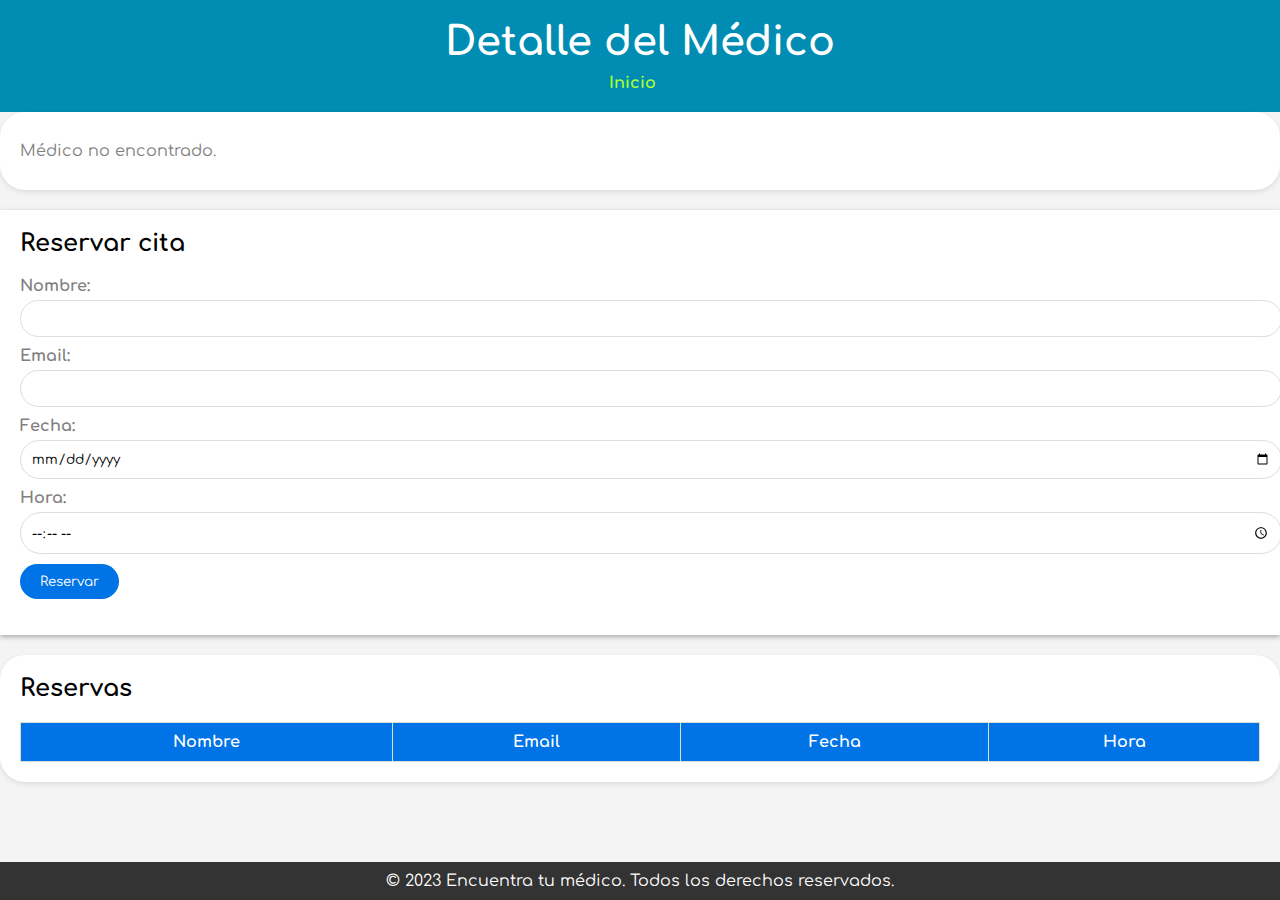
==== detalle-medico.html @ 188a373e "Add files via upload" ====
<!DOCTYPE html>
<html lang="es">

<head>
    <meta charset="UTF-8">
    <meta name="viewport" content="width=device-width, initial-scale=1.0">
    <title>Detalle del Médico</title>
    <link rel="stylesheet" href="styles.css">
    <link rel="preconnect" href="https://fonts.googleapis.com">
    <link rel="preconnect" href="https://fonts.gstatic.com" crossorigin>
    <link href="https://fonts.googleapis.com/css2?family=Comfortaa:wght@300..700&display=swap" rel="stylesheet">
</head>

<body>
    <header>
        <h1>Detalle del Médico</h1>
        <nav>
            <ul>
                <li><a href="index.html">Inicio</a></li>
            </ul>
        </nav>
    </header>

    <section id="detalle-medico">
        <h2 id="nombre-medico"></h2>
        <img src="cmqb.jpeg" alt="doctora">
        <p><strong>Especialidad:</strong> <span id="especialidad-medico"></span></p>
        <p><strong>Ubicación:</strong> <span id="ubicacion-medico"></span></p>
        <p><strong>Descripción:</strong> <span id="descripcion-medico"></span></p>
    </section>

    <section id="formulario-reserva">
        <h2>Reservar cita</h2>
        <form id="form-reserva">
            <label for="nombre">Nombre:</label>
            <input type="text" id="nombre" name="nombre" required>

            <label for="email">Email:</label>
            <input type="email" id="email" name="email" required>

            <label for="fecha">Fecha:</label>
            <input type="date" id="fecha" name="fecha" required>

            <label for="hora">Hora:</label>
            <input type="time" id="hora" name="hora" required>

            <button type="submit">Reservar</button>
        </form>
        <p id="mensaje-reserva"></p>
    </section>

    <section id="reservas">
        <h2>Reservas</h2>
        <table id="tabla-reservas">
            <thead>
                <tr>
                    <th>Nombre</th>
                    <th>Email</th>
                    <th>Fecha</th>
                    <th>Hora</th>
                </tr>
            </thead>
            <tbody>
                <!-- Las reservas se cargarán aquí dinámicamente -->
            </tbody>
        </table>
    </section>

    <footer>
        <p>&copy; 2023 Encuentra tu médico. Todos los derechos reservados.</p>
    </footer>

    <script src="detalle-medico.js"></script>
</body>

</html>
---- styles.css ----
/* Estilos generales */
body {
    font-family: "comfortaa";
    margin: 0;
    padding: 0;
    background-color: #f4f4f4;
    color: gray;
}

h1 {
    font-family: "comfortaa";
    color: rgb(255, 255, 255);
}

h2 {
    font-family: "comfortaa";
    color: rgb(0, 0, 0);
}

h3 {
    font-family: "comfortaa";
    color: rgb(0, 0, 0);
}

a {
    font-family: "comfortaa";
    color: #0073e6;
    text-decoration: none;
}

a:hover {
    font-family: "comfortaa";
    text-decoration: none;
}

/* Encabezado */
header {
    font-family: "comfortaa";
    background-color: rgb(0, 140, 179);
    color: white;
    padding: 20px;
    text-align: center;
}

header h1 {
    font-family: "comfortaa";
    margin: 0;
    font-size: 2.5em;
}

nav ul {
    font-family: "comfortaa";
    list-style-type: none;
    padding: 0;
    margin: 10px 0 0;
}

nav ul li {
    font-family: "comfortaa";
    display: inline;
    margin-right: 15px;
}

nav ul li a {
    font-family: "comfortaa";
    color: greenyellow;
    font-weight: bold;
}

/* Contenedor principal */
main {
    font-family: "comfortaa";
    padding: 20px;
    max-width: 1200px;
    margin: 0 auto;
}

/* Buscador */
#buscador {
    font-family: "comfortaa";
    background-color: white;
    padding-bottom: 40px;
    box-shadow: 0 2px 5px rgba(0, 0, 0, 0.3);
    margin-bottom: 20px;
}

#buscador h2 {
    font-family: "comfortaa";
    margin-top: 0;
}

#buscador input {
    font-family: "comfortaa";
    padding: 10px;
    margin-right: 10px;
    width: 200px;
    border: 2px solid greenyellow;
    border-radius: 25px;
}

#buscador button {
    font-family: "comfortaa";
    padding: 10px 20px;
    background-color: greenyellow;
    color: rgb(0, 0, 0);
    border: none;
    border-radius: 25px;
    cursor: pointer;
}

#buscador button:hover {
    font-family: "comfortaa";
    background-color: green;
    color: white;
}

/* Lista de médicos */
#lista-medicos {
    font-family: "comfortaa";
    display: flex;
    flex-wrap: wrap;
    gap: 20px;
    justify-content: center;
    /* Centra horizontalmente */
    align-items: center;
    /* Centra verticalmente */
    border-radius: 25px;
}

.medico {
    font-family: "comfortaa";
    background-color: wheat;
    padding: 15px;
    border: 1px solid #ddd;
    border-radius: 25px;
    width: calc(33.333% - 40px);
    box-shadow: 0 2px 5px rgba(0, 0, 0, 0.1);
}

.medico h3 {
    font-family: "comfortaa";
    margin-top: 0;
}

.medico a {
    font-family: "comfortaa";
    display: inline-block;
    margin-top: 10px;
    color: #0073e6;
    font-weight: bold;
}

/* Página de detalles del médico */
#detalle-medico {
    font-family: "comfortaa";
    background-color: white;
    padding: 20px;
    border-radius: 25px;
    box-shadow: 0 2px 5px rgba(0, 0, 0, 0.1);
    margin-bottom: 20px;
}

#detalle-medico h2 {
    font-family: "comfortaa";
    margin-top: 0;
}

#detalle-medico p {
    font-family: "comfortaa";
    margin: 10px 0;
}

/* Formulario de reserva */
#formulario-reserva {
    font-family: "comfortaa";
    background-color: white;
    padding: 20px;
    box-shadow: 0 2px 5px rgba(0, 0, 0, 0.3);
    margin-bottom: 20px;
}

#formulario-reserva h2 {
    font-family: "comfortaa";
    margin-top: 0;
}

#formulario-reserva label {
    font-family: "comfortaa";
    display: block;
    margin-top: 10px;
    font-weight: bold;
}

#formulario-reserva input {
    font-family: "comfortaa";
    width: 100%;
    padding: 10px;
    margin-top: 5px;
    border: 1px solid #ddd;
    border-radius: 25px;
}

#formulario-reserva button {
    font-family: "comfortaa";
    margin-top: 10px;
    padding: 10px 20px;
    background-color: #0073e6;
    color: white;
    border: none;
    border-radius: 25px;
    cursor: pointer;
}

#formulario-reserva button:hover {
    font-family: "comfortaa";
    background-color: #005bb5;
}

#mensaje-reserva {
    font-family: "comfortaa";
    margin-top: 10px;
    color: green;
    font-weight: bold;
}

/* Tabla de reservas */
#reservas {
    font-family: "comfortaa";
    background-color: white;
    padding: 20px;
    border-radius: 25px;
    box-shadow: 0 2px 5px rgba(0, 0, 0, 0.1);
    margin-bottom: 20px;
}

#reservas h2 {
    font-family: "comfortaa";
    margin-top: 0;
}

#tabla-reservas {
    font-family: "comfortaa";
    width: 100%;
    border-collapse: collapse;
    margin-top: 20px;
}

#tabla-reservas th,
#tabla-reservas td {
    font-family: "comfortaa";
    padding: 10px;
    border: 1px solid #ddd;
    text-align: center;
}

#tabla-reservas th {
    font-family: "comfortaa";
    background-color: #0073e6;
    color: white;
}

#tabla-reservas tr:nth-child(even) {
    font-family: "comfortaa";
    background-color: #f9f9f9;
}

#tabla-reservas tr:hover {
    font-family: "comfortaa";
    background-color: #f1f1f1;
}

/* Pie de página */
footer {
    font-family: "comfortaa";
    background-color: #333;
    color: white;
    text-align: center;
    padding: 10px 0;
    position: fixed;
    width: 100%;
    bottom: 0;
}

footer p {
    font-family: "comfortaa";
    margin: 0;
}

img {
    width: 440px;
    height: 215px;
    border-radius: 100px;
}

/* Estilos para móviles (versión responsive) */
@media (max-width: 768px) {
    header h1 {
        font-family: "comfortaa";
        font-size: 2em;
    }

    nav ul li {
        font-family: "comfortaa";
        display: block;
        margin: 10px 0;
    }

    #buscador input {
        font-family: "comfortaa";
        width: 95%;
        margin-bottom: 10px;
    }

    #buscador button {
        font-family: "comfortaa";
        width: 100%;
    }

    #lista-medicos {
        font-family: "comfortaa";
        flex-direction: column;
    }

    .medico {
        font-family: "comfortaa";
        width: auto;
    }

    #detalle-medico,
    #formulario-reserva,
    #reservas {
        font-family: "comfortaa";
        padding: 15px;
    }

    #tabla-reservas {
        font-family: "comfortaa";
        display: block;
        overflow-x: auto;
    }

    #tabla-reservas th,
    #tabla-reservas td {
        font-family: "comfortaa";
        padding: 8px;
        font-size: 0.9em;
    }

    footer {
        font-family: "comfortaa";
        position: static;
    }
}

@media (max-width: 480px) {
    header h1 {
        font-family: "comfortaa";
        font-size: 1.5em;
    }

    #buscador h2,
    #detalle-medico h2,
    #formulario-reserva h2,
    #reservas h2 {
        font-family: "comfortaa";
        font-size: 1.2em;
    }

    #formulario-reserva input,
    #formulario-reserva button {
        font-family: "comfortaa";
        font-size: 0.9em;
    }

    #tabla-reservas th,
    #tabla-reservas td {
        font-family: "comfortaa";
        padding: 6px;
        font-size: 0.8em;
    }
}
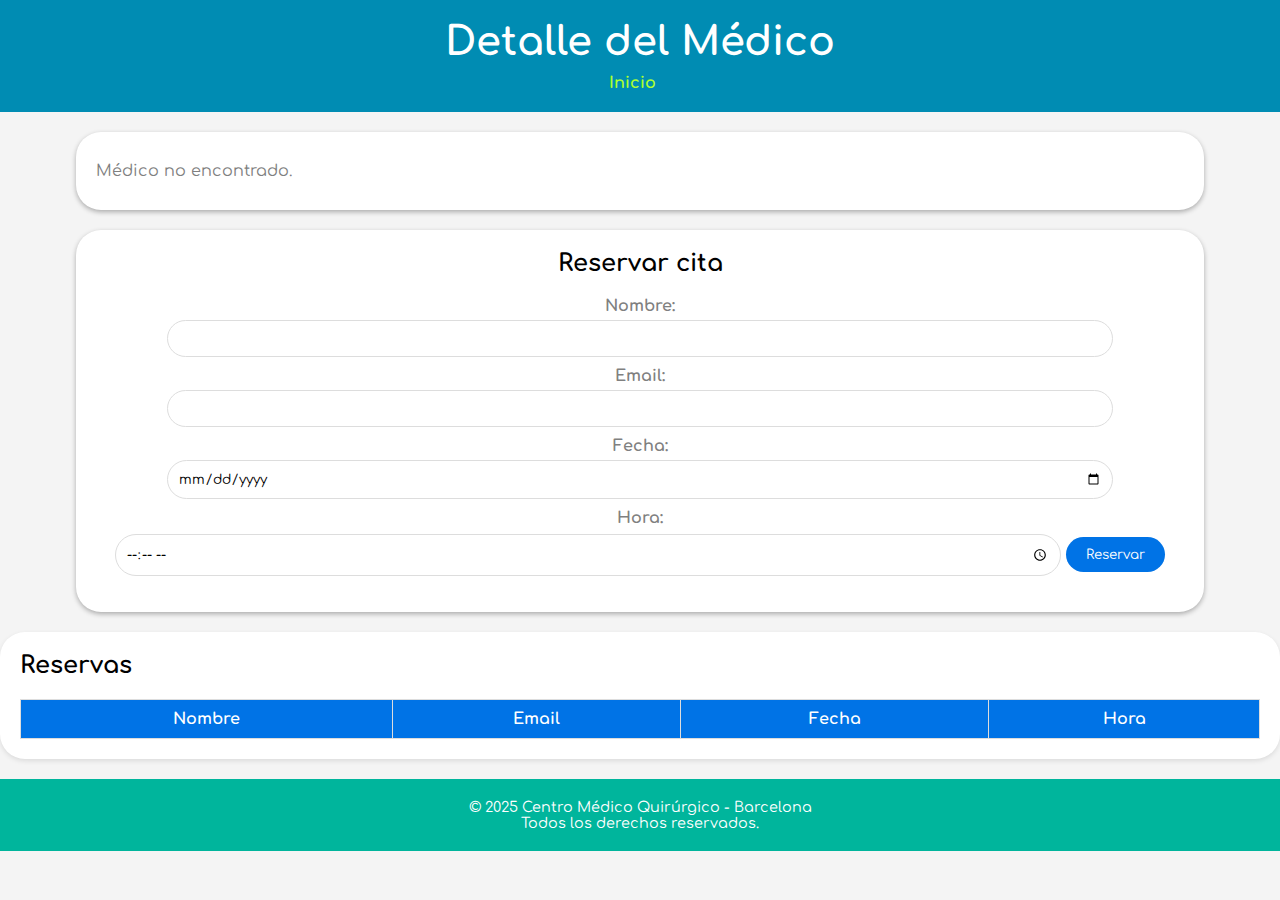
==== commit 2040600e: "Add files via upload" ====
--- a/detalle-medico.html
+++ b/detalle-medico.html
@@ -67,7 +67,7 @@
     </section>
 
     <footer>
-        <p>&copy; 2023 Encuentra tu médico. Todos los derechos reservados.</p>
+        <p>&copy; 2025 Centro Médico Quirúrgico - Barcelona <br> Todos los derechos reservados.</p>
     </footer>
 
     <script src="detalle-medico.js"></script>
--- a/styles.css
+++ b/styles.css
@@ -19,7 +19,7 @@
 
 h3 {
     font-family: "comfortaa";
-    color: rgb(0, 0, 0);
+    color: rgb(255, 255, 255);
 }
 
 a {
@@ -91,27 +91,25 @@
 
 #buscador input {
     font-family: "comfortaa";
-    padding: 10px;
-    margin-right: 10px;
-    width: 200px;
-    border: 2px solid greenyellow;
+    padding: 4px;
+    border: 2px solid #00b59c;
     border-radius: 25px;
 }
 
 #buscador button {
     font-family: "comfortaa";
     padding: 10px 20px;
-    background-color: greenyellow;
+    background-color: #00b59c;
+    color: rgb(255, 255, 255);
+    border: none;
+    border-radius: 25px;
+    cursor: pointer;
+}
+
+#buscador button:hover {
+    font-family: "comfortaa";
+    background-color: #00b59c;
     color: rgb(0, 0, 0);
-    border: none;
-    border-radius: 25px;
-    cursor: pointer;
-}
-
-#buscador button:hover {
-    font-family: "comfortaa";
-    background-color: green;
-    color: white;
 }
 
 /* Lista de médicos */
@@ -129,12 +127,12 @@
 
 .medico {
     font-family: "comfortaa";
-    background-color: wheat;
+    background-color: #ffffff;
+    color: rgb(0, 140, 179);
     padding: 15px;
-    border: 1px solid #ddd;
     border-radius: 25px;
     width: calc(33.333% - 40px);
-    box-shadow: 0 2px 5px rgba(0, 0, 0, 0.1);
+    box-shadow: 0 2px 5px rgba(0, 0, 0, 0.3);
 }
 
 .medico h3 {
@@ -143,21 +141,29 @@
 }
 
 .medico a {
+    background-color: #00b59c;
+    border-radius: 25px;
+    padding: 10px;
     font-family: "comfortaa";
     display: inline-block;
     margin-top: 10px;
-    color: #0073e6;
+    color: #ffffff;
     font-weight: bold;
 }
 
 /* Página de detalles del médico */
 #detalle-medico {
+    width: 85%;
     font-family: "comfortaa";
     background-color: white;
     padding: 20px;
-    border-radius: 25px;
-    box-shadow: 0 2px 5px rgba(0, 0, 0, 0.1);
-    margin-bottom: 20px;
+    flex-wrap: wrap;
+    border-radius: 25px;
+    box-shadow: 0 2px 5px rgba(0, 0, 0, 0.3);
+    margin: 20px auto;
+    /* Centra horizontalmente */
+    display: block;
+    /* Asegura que se comporte como un bloque */
 }
 
 #detalle-medico h2 {
@@ -172,11 +178,14 @@
 
 /* Formulario de reserva */
 #formulario-reserva {
+    border-radius: 25px;
     font-family: "comfortaa";
     background-color: white;
     padding: 20px;
     box-shadow: 0 2px 5px rgba(0, 0, 0, 0.3);
-    margin-bottom: 20px;
+    margin: 0 auto 20px;
+    width: 85%;
+    text-align: center;
 }
 
 #formulario-reserva h2 {
@@ -193,7 +202,7 @@
 
 #formulario-reserva input {
     font-family: "comfortaa";
-    width: 100%;
+    width: 85%;
     padding: 10px;
     margin-top: 5px;
     border: 1px solid #ddd;
@@ -269,27 +278,85 @@
     background-color: #f1f1f1;
 }
 
-/* Pie de página */
+/* Landing Page */
+#landing-page {
+    position: fixed;
+    top: 0;
+    left: 0;
+    width: 100%;
+    height: 100%;
+    background-color: #00b59c;
+    color: white;
+    display: flex;
+    justify-content: center;
+    align-items: center;
+    text-align: center;
+    z-index: 1000;
+}
+
+.landing-content h1 {
+    font-size: 2.5em;
+    margin-bottom: 20px;
+}
+
+.landing-content p {
+    font-size: 1.2em;
+    margin-bottom: 30px;
+}
+
+.landing-content button {
+    padding: 10px 20px;
+    background-color: white;
+    color: #0073e6;
+    border: none;
+    border-radius: 5px;
+    font-size: 1em;
+    cursor: pointer;
+}
+
+.landing-content button:hover {
+    background-color: #f0f0f0;
+}
+
+/* Contenido principal (oculto al inicio) */
+.oculto {
+    display: none;
+}
+
+/* Footer */
 footer {
     font-family: "comfortaa";
-    background-color: #333;
+    background-color: #00b59c;
     color: white;
     text-align: center;
-    padding: 10px 0;
-    position: fixed;
-    width: 100%;
-    bottom: 0;
+    padding: 20px 0;
+    margin-top: 20px;
 }
 
 footer p {
     font-family: "comfortaa";
     margin: 0;
+    font-size: 0.9em;
 }
 
 img {
-    width: 440px;
-    height: 215px;
-    border-radius: 100px;
+    width: 240px;
+    height: 115px;
+    border-radius: 10px;
+}
+
+#cerrar-landing {
+    border-radius: 25px;
+    font-family: "comfortaa";
+    background-color: rgb(255, 255, 255);
+    color: rgb(0, 0, 0);
+}
+
+#cerrar-landing:hover {
+    border-radius: 25px;
+    font-family: "comfortaa";
+    background-color: rgb(0, 0, 0);
+    color: rgb(255, 255, 255);
 }
 
 /* Estilos para móviles (versión responsive) */
